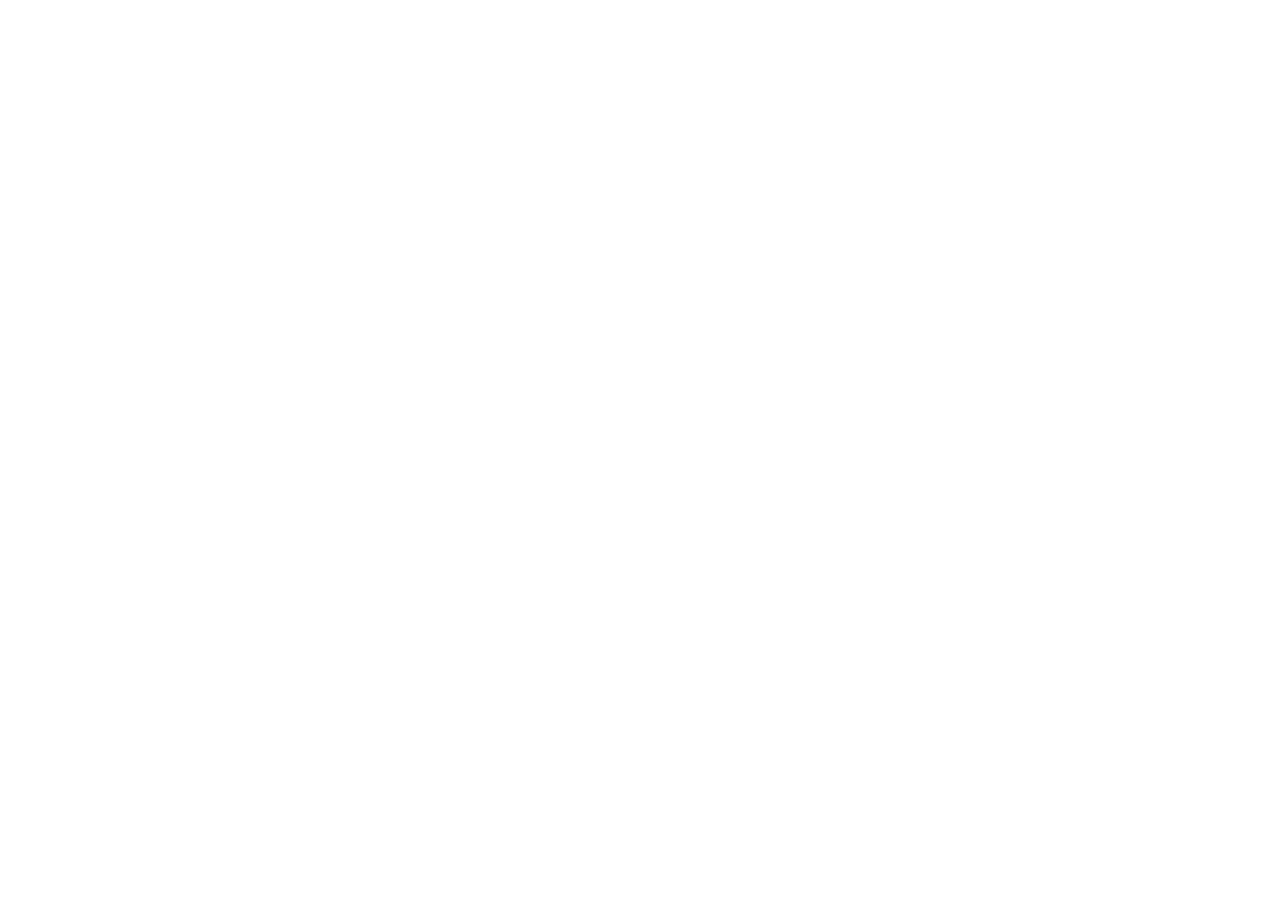
==== CuttiToDo/index.html @ 09f1b286 "todo App mini practice start" ====
<!DOCTYPE html>
<html lang="en">
  <head>
    <meta charset="UTF-8" />
    <meta http-equiv="X-UA-Compatible" content="IE=edge" />
    <meta name="viewport" content="width=device-width, initial-scale=1.0" />
    <title>Document</title>
    <link rel="stylesheet" href="style.css" />
  </head>
  <body>
    <script src="main.js"></script>
  </body>
</html>
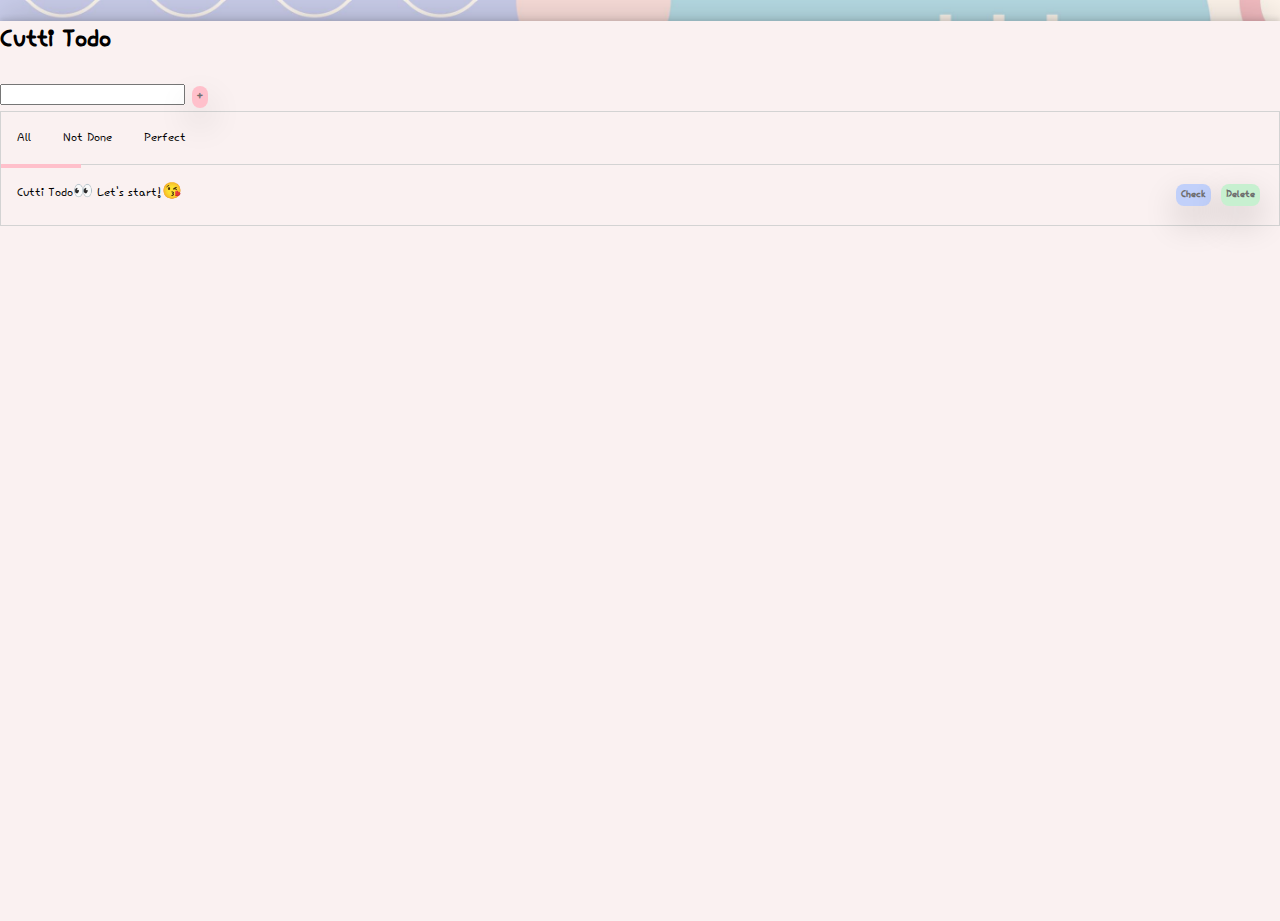
==== commit e32140c9: "CuttiToDo Ttml&css 작업" ====
--- a/CuttiToDo/index.html
+++ b/CuttiToDo/index.html
@@ -5,9 +5,50 @@
     <meta http-equiv="X-UA-Compatible" content="IE=edge" />
     <meta name="viewport" content="width=device-width, initial-scale=1.0" />
     <title>Document</title>
+    <!--부트스트랩 링크는 반드시 내 스타일 위에 넣을 것-->
+    <link
+      href="https://cdn.jsdelivr.net/npm/bootstrap@5.1.3/dist/css/bootstrap.min.css"
+      rel="stylesheet"
+      integrity="sha384-1BmE4kWBq78iYhFldvKuhfTAU6auU8tT94WrHftjDbrCEXSU1oBoqyl2QvZ6jIW3"
+      crossorigin="anonymous"
+    />
+    <link rel="preconnect" href="https://fonts.googleapis.com">
+    <link rel="preconnect" href="https://fonts.gstatic.com" crossorigin>
+    <link href="https://fonts.googleapis.com/css2?family=Hi+Melody&family=Noto+Serif+KR:wght@300&display=swap" rel="stylesheet">
+    
     <link rel="stylesheet" href="style.css" />
   </head>
   <body>
+    <!--class="container"는 부트스트랩에서 제공해줌-->
+    <div class="container">
+      <h1 class="main-font">Cutti Todo</h1>
+      <section class="input-area">
+        <input type="text" id="task-input" />
+        <button class="w-btn-pink w-btn" id="add-button" onclick>+</button>
+      </section>
+      <section class="task-area">
+        <div class="task-tabs">
+          <div id="under-line"></div>
+          <div class="main-font">All</div>
+          <div class="main-font">Not Done</div>
+          <div class="main-font">Perfect</div>
+        </div>
+        <di id="task-board">
+          <div class="task">
+            <div class="main-font">Cutti Todo👀 Let's start!😘</div>
+            <div>
+              <button class="w-btn-blue w-btn">Check</button>
+              <button class="w-btn-green w-btn">Delete</button>
+            </div>  
+          </div>
+        </div>
+      </section>
+    </div>
+    <script
+      src="https://cdn.jsdelivr.net/npm/bootstrap@5.1.3/dist/js/bootstrap.bundle.min.js"
+      integrity="sha384-ka7Sk0Gln4gmtz2MlQnikT1wXgYsOg+OMhuP+IlRH9sENBO0LRn5q+8nbTov4+1p"https://youtu.be/Y2NNmhrsoNc
+      crossorigin="anonymous"
+    ></script>
     <script src="main.js"></script>
   </body>
 </html>
--- a/CuttiToDo/style.css
+++ b/CuttiToDo/style.css
@@ -0,0 +1,83 @@
+body {
+  margin: 0px;
+  background-image: url("images/background1.jpg");
+  background-repeat: no-repeat;
+  background-size: cover;
+}
+button {
+  -webkit-appearance: none;
+  -moz-appearance: none;
+  appearance: none;
+}
+div {
+  font-family: "Hi Melody", cursive;
+}
+.container {
+  background-color: rgb(250, 241, 241);
+  min-height: 100vh;
+  box-shadow: rgba(0, 0, 0, 0.25) 0px 54px 55px,
+    rgba(0, 0, 0, 0.12) 0px -12px 30px, rgba(0, 0, 0, 0.12) 0px 4px 6px,
+    rgba(0, 0, 0, 0.17) 0px 12px 13px, rgba(0, 0, 0, 0.09) 0px -3px 5px;
+}
+.w-btn:hover {
+  letter-spacing: 2px;
+  transform: scale(1.2);
+  cursor: pointer;
+}
+.w-btn {
+  position: relative;
+  border: none;
+  display: inline-block;
+  padding: 3px 5px 3px 5px;
+  margin: 3px;
+  border-radius: 8px;
+  font-family: "Hi Melody", cursive;
+  box-shadow: 0 15px 35px rgba(0, 0, 0, 0.2);
+  text-decoration: none;
+  font-weight: 600;
+  transition: 0.25s;
+}
+
+.w-btn-pink {
+  background-color: pink;
+  color: #6e6e6e;
+}
+.w-btn-blue {
+  background-color: rgb(193, 208, 250);
+  color: #6e6e6e;
+}
+
+.w-btn-green {
+  background-color: rgb(199, 240, 208);
+  color: #6e6e6e;
+}
+.task-tabs {
+  display: flex;
+  border-bottom: 1px solid lightgray;
+  position: relative;
+}
+.task-tabs div {
+  padding: 1em;
+}
+.task-area {
+  border: 1px solid lightgray;
+}
+#under-line {
+  height: 4px;
+  background-color: pink;
+  position: absolute;
+  width: 80px;
+  left: 0px;
+  top: 52px;
+  padding: 0px;
+}
+
+.task {
+  display: flex;
+  justify-content: space-between;
+  padding: 1em;
+}
+
+.main-font {
+  font-family: "Hi Melody", cursive;
+}
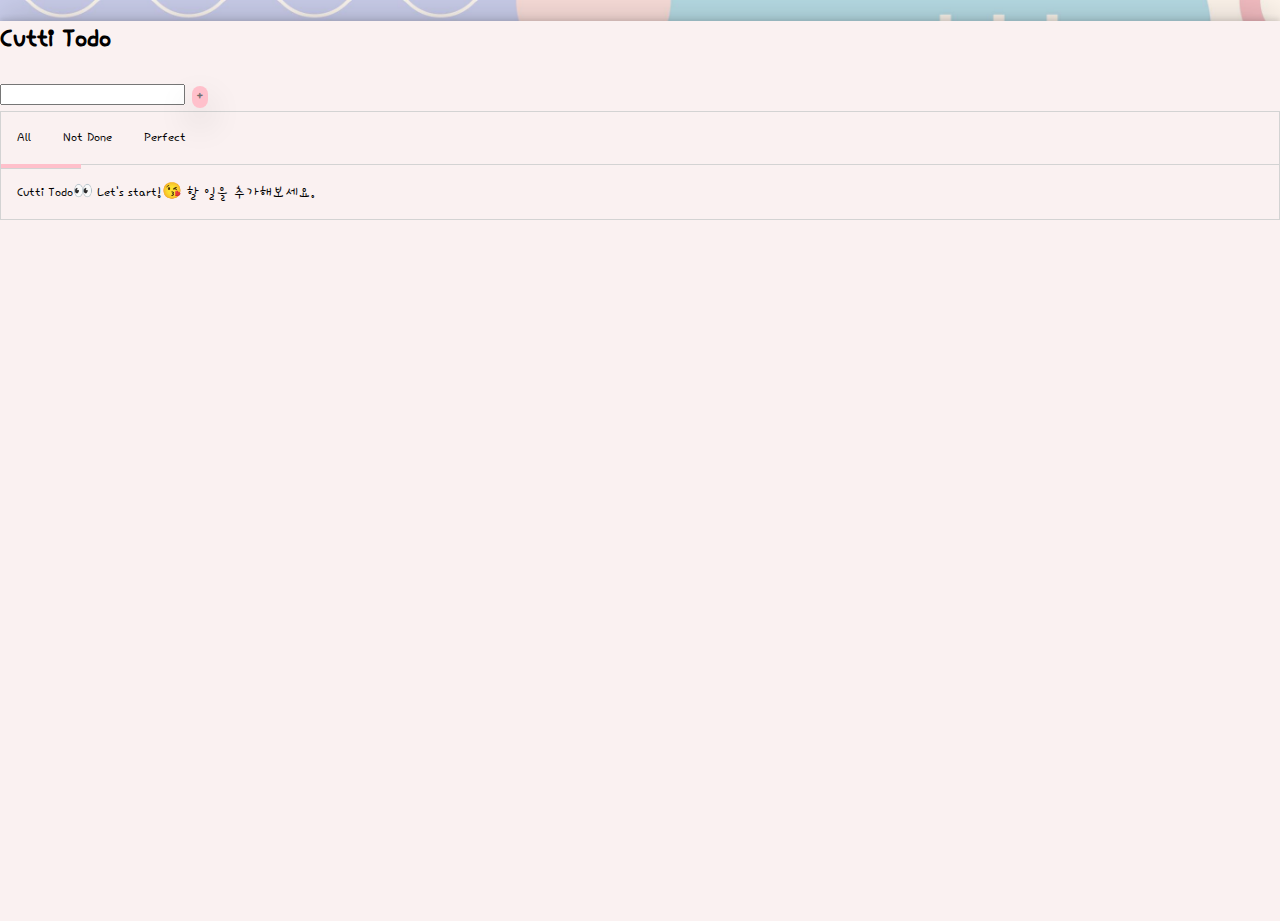
==== commit e51e5ac5: "todo CheckandDelete" ====
--- a/CuttiToDo/index.html
+++ b/CuttiToDo/index.html
@@ -28,18 +28,14 @@
       </section>
       <section class="task-area">
         <div class="task-tabs">
-          <div id="under-line"></div>
+          <div id="under-line" class="task-tabs" ></div>
           <div class="main-font">All</div>
           <div class="main-font">Not Done</div>
           <div class="main-font">Perfect</div>
         </div>
         <di id="task-board">
           <div class="task">
-            <div class="main-font">Cutti Todo👀 Let's start!😘</div>
-            <div>
-              <button class="w-btn-blue w-btn">Check</button>
-              <button class="w-btn-green w-btn">Delete</button>
-            </div>  
+            <div class="main-font">Cutti Todo👀 Let's start!😘 할 일을 추가해보세요.</div>
           </div>
         </div>
       </section>
--- a/CuttiToDo/style.css
+++ b/CuttiToDo/style.css
@@ -81,3 +81,10 @@
 .main-font {
   font-family: "Hi Melody", cursive;
 }
+
+.task-done {
+  text-decoration: line-through;
+}
+.task-tabs div {
+  cursor: pointer;
+}
